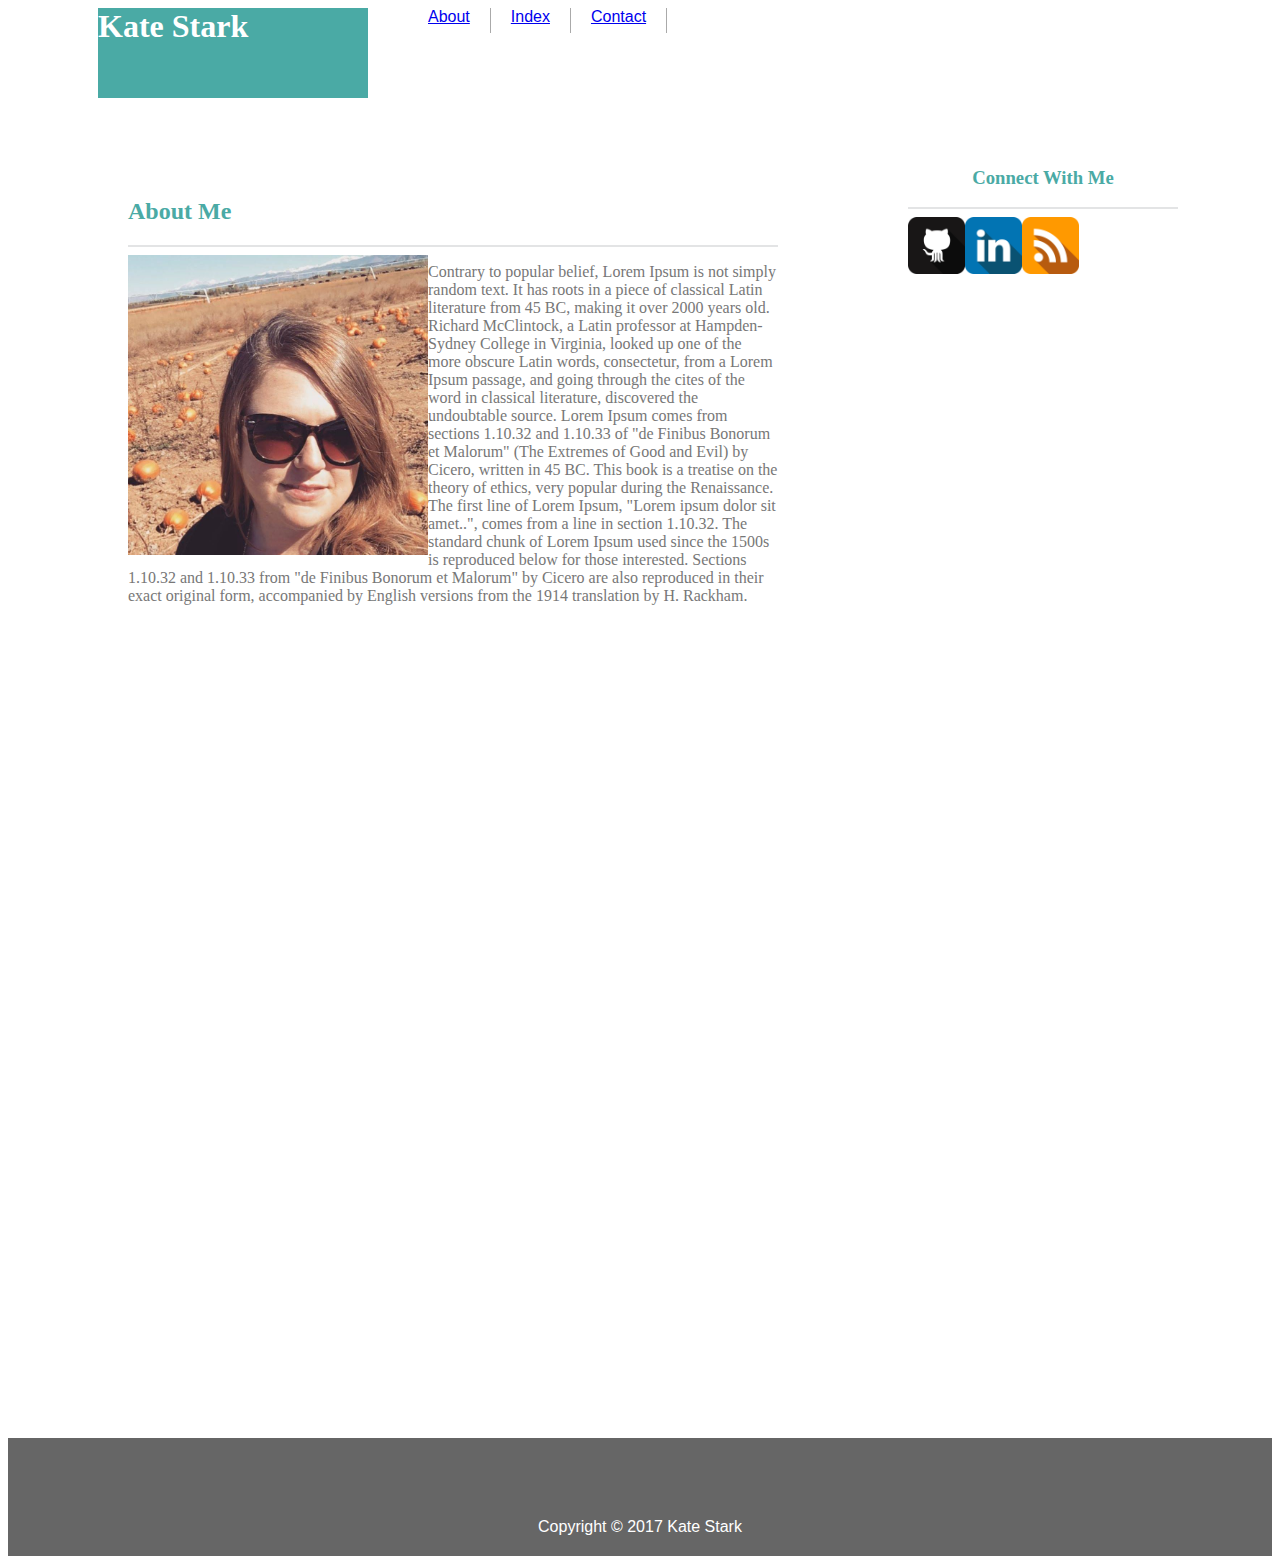
==== index.html @ 6118482b "Ititial commit" ====
<!DOCTYPE html>
<html lang="en">
<head>
	<meta charset="UTF-8">
	<title>Kate Stark Portfolio</title>
	<link rel="stylesheet" type="text/css" href="assets/css/style.css">
</head>
<body>
	<header>
		<h1 class="name"> Kate Stark </h1>
		<ul class="links">
			<li><a href="portfolio.html"> About </a></li>
			<li><a href="index.html"> Index </a></li>
			<li><a href="contact.html"> Contact </a></li>
		</ul>
	</header>
	<div class="main">
		<div id= "aboutme">
			<h2> About Me </h2>
			<hr>
				<img src="assets/images/profile.jpg" alt="Kate Profile Picture" height="300px" width="300px">
				<p>Contrary to popular belief, Lorem Ipsum is not simply random text. It has roots in a piece of classical Latin literature from 45 BC, making it over 2000 years old. Richard McClintock, a Latin professor at Hampden-Sydney College in Virginia, looked up one of the more obscure Latin words, consectetur, from a Lorem Ipsum passage, and going through the cites of the word in classical literature, discovered the undoubtable source. Lorem Ipsum comes from sections 1.10.32 and 1.10.33 of "de Finibus Bonorum et Malorum" (The Extremes of Good and Evil) by Cicero, written in 45 BC. This book is a treatise on the theory of ethics, very popular during the Renaissance. The first line of Lorem Ipsum, "Lorem ipsum dolor sit amet..", comes from a line in section 1.10.32.
				The standard chunk of Lorem Ipsum used since the 1500s is reproduced below for those interested. Sections 1.10.32 and 1.10.33 from "de Finibus Bonorum et Malorum" by Cicero are also reproduced in their exact original form, accompanied by English versions from the 1914 translation by H. Rackham.</p>
		</div>
		<div class="connect">
			<h3> Connect With Me </h3>
			<hr>
				<a class="linkimg" href="https://github.com/KStark13">
				<img src="assets/images/github.png" alt="Github" height="57px" width="57px">
				</a>
				<a class="linkimg" href="https://www.linkedin.com/in/katherine-stark-036893145">
				<img src="assets/images/linkedin.png" alt="Linkedin" height="57px" width="57px">
				</a>
				<a class="linkimg" href="https://stackoverflow.com/users/8611767/kate-stark">
				<img src="assets/images/stackoverflow.png" alt="Stack Overflow" height="57" width="57px">
				</a>
		</div>
	</div>
</body>
<footer> Copyright &#169; 2017 Kate Stark </footer>
</html>
---- assets/css/style.css ----
header {
	background-color: #fff;
	margin: 0;
	height: 90px;
	padding-left: 90px;
	border: #cccccc;
}

ul {
  text-align: right;
  overflow: auto;
  list-style-type: none;
  margin: 0;
}

li {

  font-family: 'Arial', 'Helvetica Neue', Helvetica, sans-serif;
  color: #777777;
  height: 25px;
  float: left;
  margin-right: 0px;
  border-right: 1px solid #aaa;
  padding: 0 20px;
}
.name {
	background-color: #4aaaa5;
	color: white;
	float: left;
	font-family: 'Georgia', Times, Times New Roman, serif;
	height: 90px;
	width: 270px;
	margin-left: 90px;
	margin: 0;
}
hr {
	background-color: #e3e4e5;
	height: 2px;
	border: 0;
}
.main {
	position: relative;
	background-image: url(file:///C:/Users/kates/Documents/BootCamp/Week%201/Basic-Portfolio/assets/images/intersection.png);
	height: 1340px;
	margin-top: 0;
}
#aboutme {
	position: absolute;
	color: #4aaaa5;
	background-color: #fff;
	width:650px;
	height: 500px;
	padding: 30px;
	margin-top: 50px;
	margin-left: 90px;
	border-top: 2px;
	border-top-color: #e3e4e5;
}
p {
	color: #777777;
}
img {
	float: left;
}
.connect {
	position: absolute;
	color: #4aaaa5;
	text-align: center;
	background-color: white;
	width: 270px;
	height: 270px;
	top: 50px;
	margin-left: 900px;
}
footer {
	background-color: #666666;
	color: white;
	  font-family: 'Arial', 'Helvetica Neue', Helvetica, sans-serif;
	text-align: center;
	padding-top: 80px;
	padding-bottom: 20px;
}
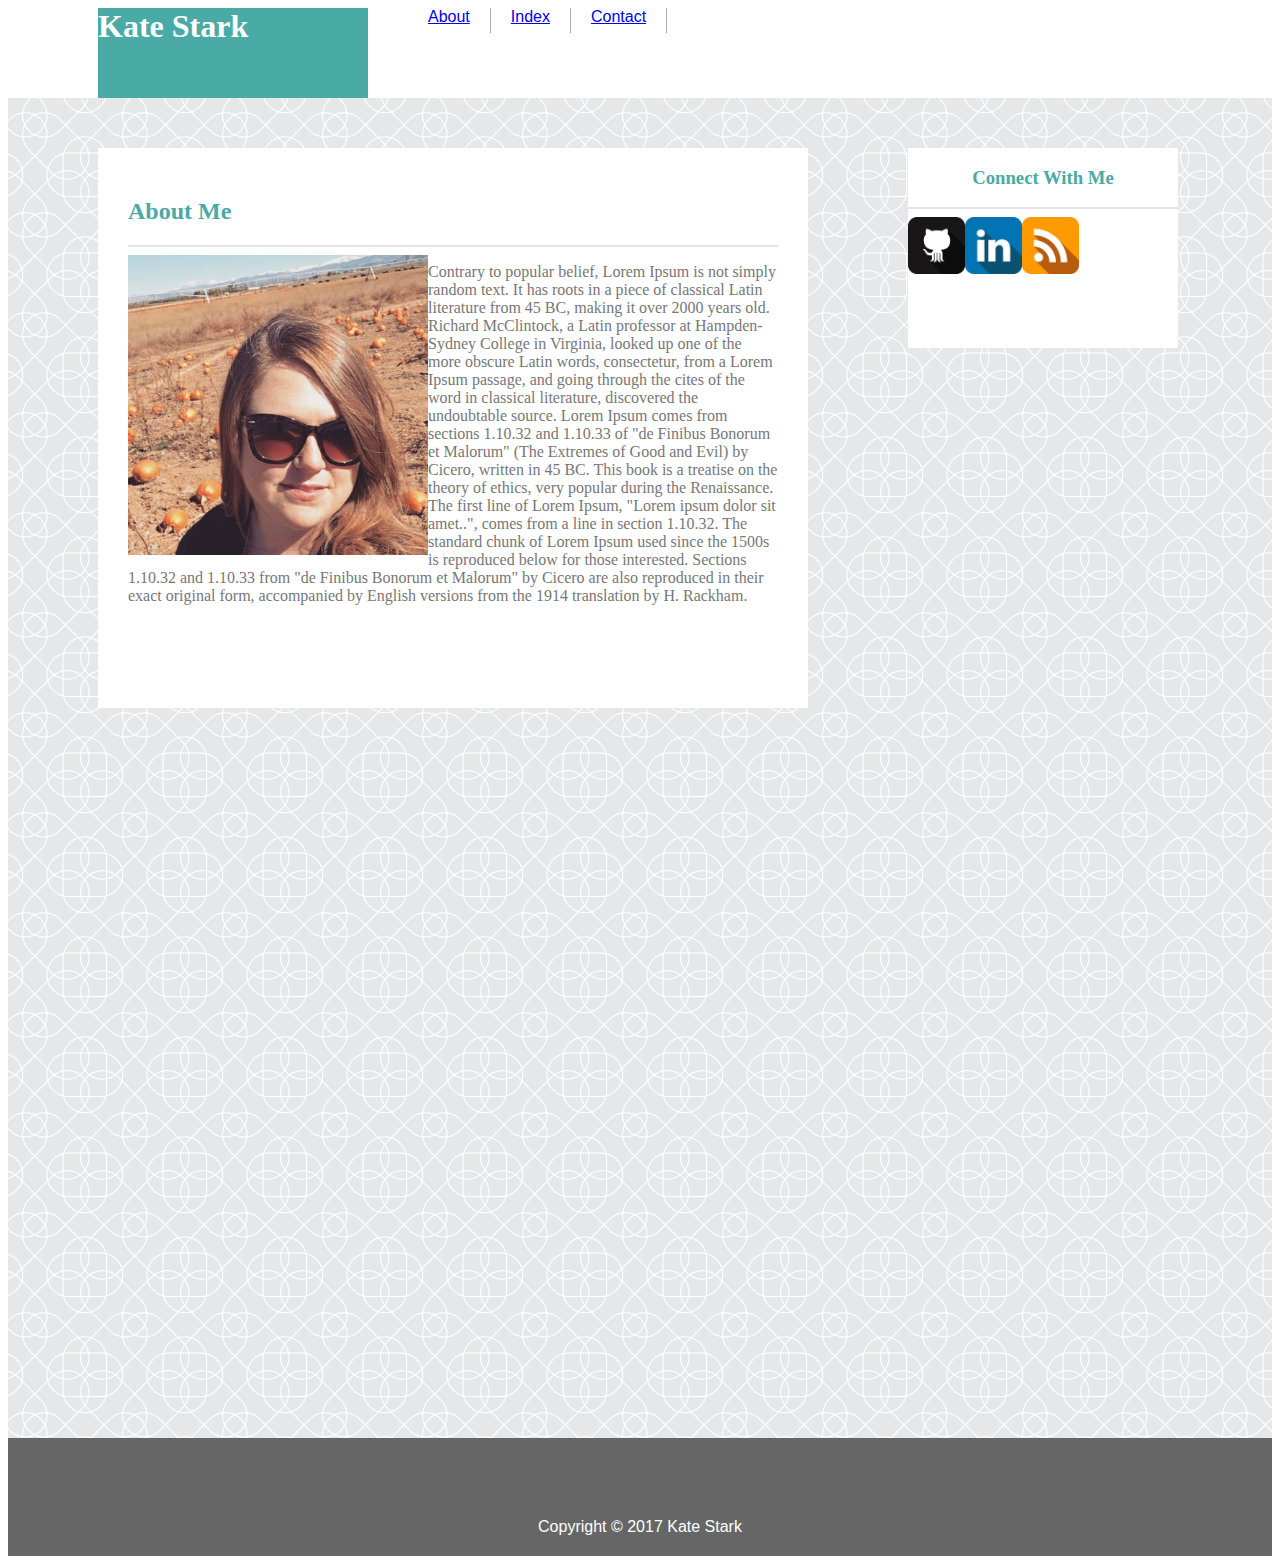
==== commit 95d02d31: "created static html and css styling" ====
--- a/index.html
+++ b/index.html
@@ -25,15 +25,17 @@
 		<div class="connect">
 			<h3> Connect With Me </h3>
 			<hr>
-				<a class="linkimg" href="https://github.com/KStark13">
-				<img src="assets/images/github.png" alt="Github" height="57px" width="57px">
-				</a>
-				<a class="linkimg" href="https://www.linkedin.com/in/katherine-stark-036893145">
-				<img src="assets/images/linkedin.png" alt="Linkedin" height="57px" width="57px">
-				</a>
-				<a class="linkimg" href="https://stackoverflow.com/users/8611767/kate-stark">
-				<img src="assets/images/stackoverflow.png" alt="Stack Overflow" height="57" width="57px">
-				</a>
+				<div class= "linkimg">
+					<a href="https://github.com/KStark13">
+					<img src="assets/images/github.png" alt="Github" height="57px" width="57px">
+					</a>
+					<a  href="https://www.linkedin.com/in/katherine-stark-036893145">
+					<img src="assets/images/linkedin.png" alt="Linkedin" height="57px" width="57px">
+					</a>
+					<a href="https://stackoverflow.com/users/8611767/kate-stark">
+					<img src="assets/images/stackoverflow.png" alt="Stack Overflow" height="57" width="57px">
+					</a>
+				</div>
 		</div>
 	</div>
 </body>
--- a/assets/css/style.css
+++ b/assets/css/style.css
@@ -14,7 +14,6 @@
 }
 
 li {
-
   font-family: 'Arial', 'Helvetica Neue', Helvetica, sans-serif;
   color: #777777;
   height: 25px;
@@ -22,6 +21,9 @@
   margin-right: 0px;
   border-right: 1px solid #aaa;
   padding: 0 20px;
+}
+.links {
+	color: #4aaaa5;
 }
 .name {
 	background-color: #4aaaa5;
@@ -40,7 +42,7 @@
 }
 .main {
 	position: relative;
-	background-image: url(file:///C:/Users/kates/Documents/BootCamp/Week%201/Basic-Portfolio/assets/images/intersection.png);
+	background-image: url("../images/intersection.png");
 	height: 1340px;
 	margin-top: 0;
 }
@@ -68,9 +70,14 @@
 	text-align: center;
 	background-color: white;
 	width: 270px;
-	height: 270px;
+	height: 200px;
 	top: 50px;
 	margin-left: 900px;
+
+}
+.linkimg {
+	border: 20px;
+
 }
 footer {
 	background-color: #666666;
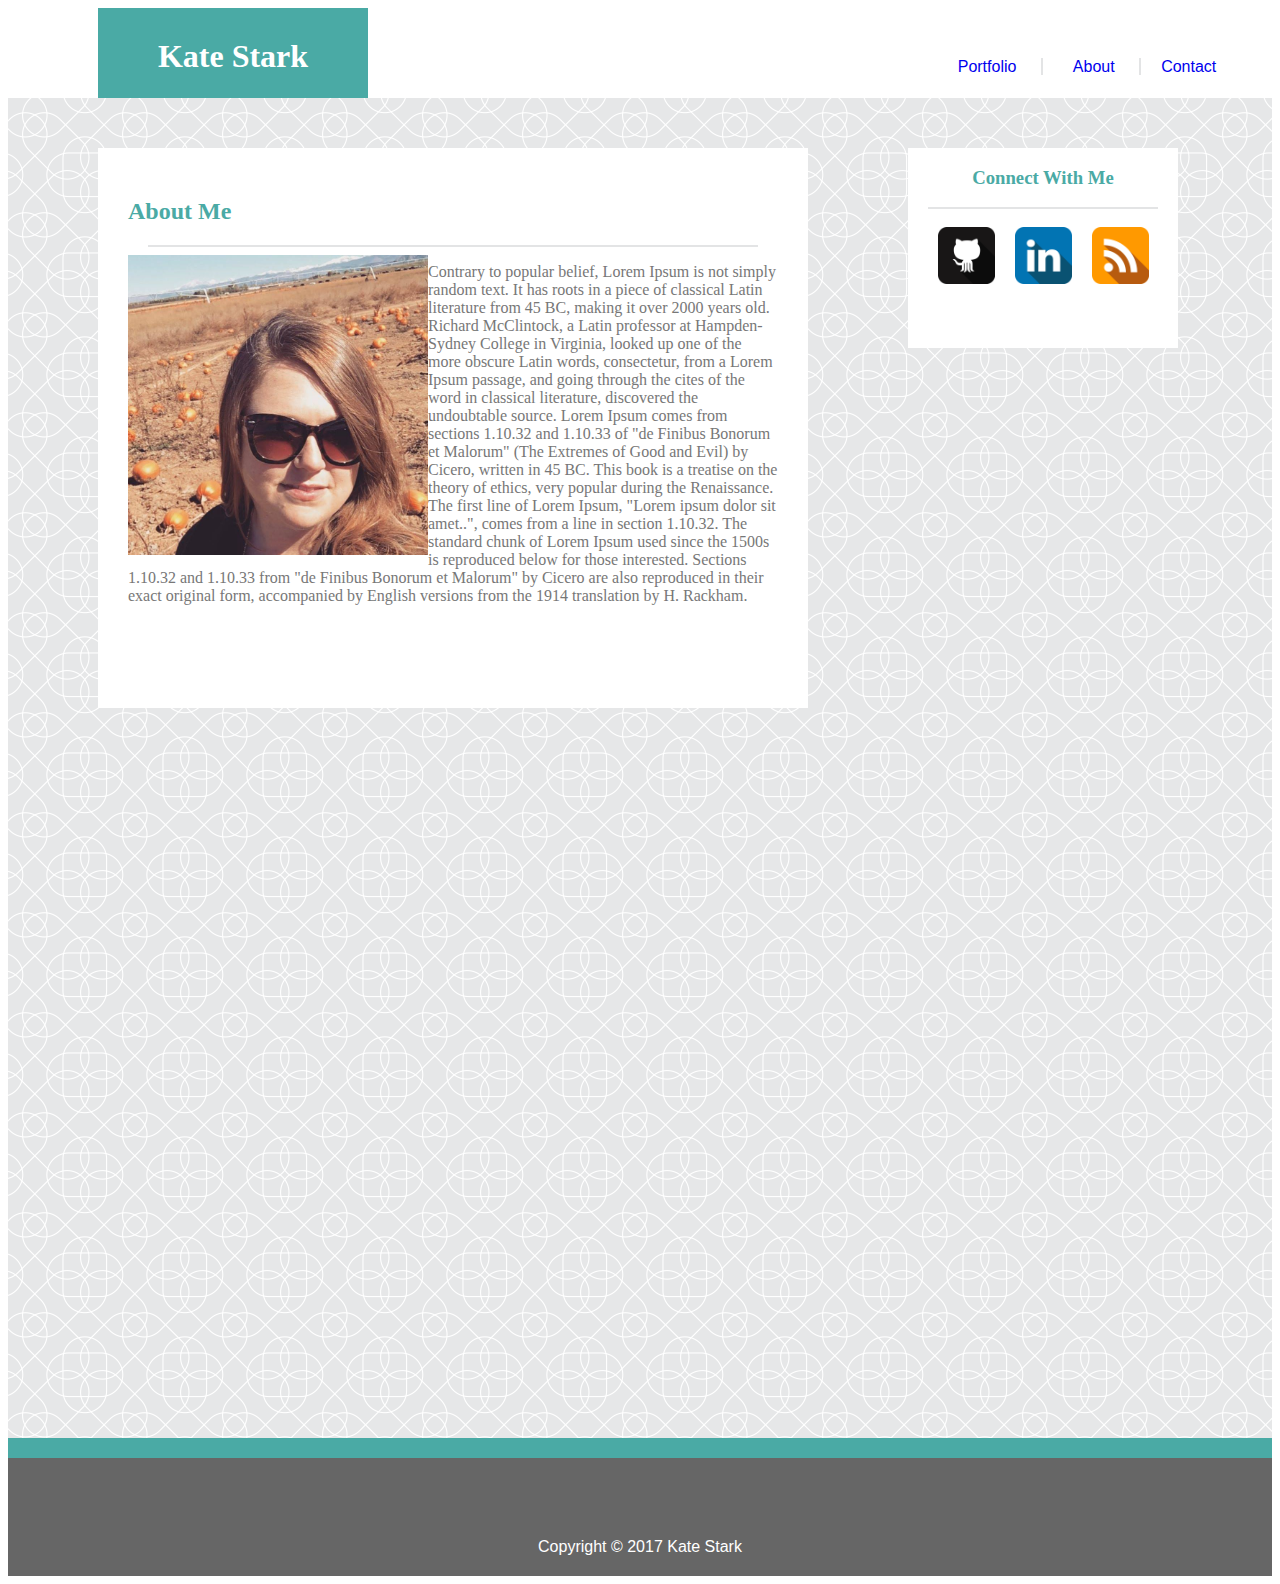
==== commit 85bc6df4: "final updates" ====
--- a/index.html
+++ b/index.html
@@ -8,11 +8,11 @@
 <body>
 	<header>
 		<h1 class="name"> Kate Stark </h1>
-		<ul class="links">
-			<li><a href="portfolio.html"> About </a></li>
-			<li><a href="index.html"> Index </a></li>
-			<li><a href="contact.html"> Contact </a></li>
-		</ul>
+			<div class="links">
+			<a class="link1" href="portfolio.html"> Portfolio </a>
+			<a class="link2" href="index.html"> About </a>
+			<a class="link3" href="contact.html"> Contact </a>
+			</div>
 	</header>
 	<div class="main">
 		<div id= "aboutme">
@@ -26,15 +26,21 @@
 			<h3> Connect With Me </h3>
 			<hr>
 				<div class= "linkimg">
-					<a href="https://github.com/KStark13">
-					<img src="assets/images/github.png" alt="Github" height="57px" width="57px">
-					</a>
-					<a  href="https://www.linkedin.com/in/katherine-stark-036893145">
-					<img src="assets/images/linkedin.png" alt="Linkedin" height="57px" width="57px">
-					</a>
-					<a href="https://stackoverflow.com/users/8611767/kate-stark">
-					<img src="assets/images/stackoverflow.png" alt="Stack Overflow" height="57" width="57px">
-					</a>
+					<div class="github">
+						<a  href="https://github.com/KStark13">
+						<img src="assets/images/github.png" alt="Github" height="57px" width="57px">
+						</a>
+					</div>
+					<div class="linkedin">
+						<a href="https://www.linkedin.com/in/katherine-stark-036893145">
+						<img src="assets/images/linkedin.png" alt="Linkedin" height="57px" width="57px">
+						</a>
+					</div>
+					<div class="stack">
+						<a href="https://stackoverflow.com/users/8611767/kate-stark">
+						<img src="assets/images/stackoverflow.png" alt="Stack Overflow" height="57px" width="57px">
+						</a>
+					</div>
 				</div>
 		</div>
 	</div>
--- a/assets/css/style.css
+++ b/assets/css/style.css
@@ -1,3 +1,4 @@
+
 header {
 	background-color: #fff;
 	margin: 0;
@@ -5,47 +6,77 @@
 	padding-left: 90px;
 	border: #cccccc;
 }
-
-ul {
-  text-align: right;
-  overflow: auto;
-  list-style-type: none;
-  margin: 0;
-}
-
-li {
-  font-family: 'Arial', 'Helvetica Neue', Helvetica, sans-serif;
-  color: #777777;
-  height: 25px;
-  float: left;
-  margin-right: 0px;
-  border-right: 1px solid #aaa;
-  padding: 0 20px;
-}
-.links {
-	color: #4aaaa5;
-}
-.name {
-	background-color: #4aaaa5;
-	color: white;
-	float: left;
-	font-family: 'Georgia', Times, Times New Roman, serif;
-	height: 90px;
-	width: 270px;
-	margin-left: 90px;
-	margin: 0;
-}
-hr {
-	background-color: #e3e4e5;
-	height: 2px;
-	border: 0;
-}
 .main {
 	position: relative;
 	background-image: url("../images/intersection.png");
 	height: 1340px;
 	margin-top: 0;
 }
+footer {
+	background-color: #666666;
+	color: white;
+	font-family: 'Arial', 'Helvetica Neue', Helvetica, sans-serif;
+	text-align: center;
+	padding-top: 80px;
+	padding-bottom: 20px;
+	border-top-style: solid;
+	border-top-color: #4aaaa5;
+	border-top-width: 20px;
+}
+
+.name {
+	background-color: #4aaaa5;
+	color: white;
+	float: left;
+	text-align: center;
+	font-family: 'Georgia', Times, Times New Roman, serif;
+	height: 90px;
+	width: 270px;
+	padding-top: 30px;
+	padding-bottom: 30px;
+	margin-left: 90px;
+	margin: 0;
+}
+.links {
+	float: right;
+	text-align: center;
+	height: 20px;
+	width: 280px;
+	margin-top: 50px;
+	margin-right: 50px;
+}
+.link1 {
+	border-right-style: solid;
+	border-right-width: 2px;
+	border-right-color: #e3e4e5;
+	padding-right: 20px;
+	margin: 10px;
+	margin-top: 50px;
+}
+.link2 {
+	border-right-style: solid;
+	border-right-width: 2px;
+	border-right-color: #e3e4e5;
+	padding-left: 20px;
+	padding-right: 20px;
+}
+.link3 {
+	padding-left: 20px;
+}
+
+a:link {
+	text-decoration: none;
+	font-family: 'Arial', 'Helvetica Neue', Helvetica, sans-serif;
+}
+
+hr {
+	background-color: #e3e4e5;
+	height: 2px;
+	border: 0;
+	margin-right: 20px;
+	margin-left: 20px;
+}
+
 #aboutme {
 	position: absolute;
 	color: #4aaaa5;
@@ -58,6 +89,7 @@
 	border-top: 2px;
 	border-top-color: #e3e4e5;
 }
+
 p {
 	color: #777777;
 }
@@ -76,14 +108,207 @@
 
 }
 .linkimg {
-	border: 20px;
-
-}
-footer {
-	background-color: #666666;
-	color: white;
-	  font-family: 'Arial', 'Helvetica Neue', Helvetica, sans-serif;
-	text-align: center;
-	padding-top: 80px;
-	padding-bottom: 20px;
+	position: absolute;
+	background-color: white;
+	margin-left: 20px;
+
+}
+.github {
+	float: left;
+	margin: 10px;
+	
+}
+.linkedin {
+	float: left;
+	margin: 10px;
+
+}
+.stack {
+	float: left;
+	margin: 10px;
+
+}
+
+#contact {
+	position: absolute;
+	color: #4aaaa5;
+	background-color: #fff;
+	width:650px;
+	height: 500px;
+	padding: 30px;
+	margin-top: 50px;
+	margin-left: 90px;
+	border-top: 2px;
+	border-top-color: #e3e4e5;
+}
+#portfolio {
+	position: absolute;
+	color: #4aaaa5;
+	background-color: #fff;
+	width:650px;
+	height: 500px;
+	padding: 30px;
+	margin-top: 50px;
+	margin-left: 90px;
+	border-top: 2px;
+	border-top-color: #e3e4e5;
+}
+.form {
+	color: gray;
+	font-family: 'Arial', 'Helvetica Neue', Helvetica, sans-serif;
+
+}
+#name {
+	width: 100%;
+	height: 20px;
+	margin-top: 10px;
+	margin-bottom: 10px;
+	color: #e3e4e5;
+	padding-left: 10px;
+}
+
+#email {
+	width: 100%;
+	height: 20px;
+	margin-top: 10px;
+	margin-bottom: 10px;
+	color: #e3e4e5;
+	padding-left: 10px;
+}
+
+#message {
+	height: 150px;
+	width: 100%;
+	margin-top: 10px;
+	margin-bottom: 10px;
+}
+
+#submit {
+	color: white;
+	background-color: #4aaaa5;
+	border: 0;
+	height: 30px;
+	width: 100px;
+	font-size: 16px;
+}
+
+#portfolio {
+	height: 800px;
+}
+
+#box1 {
+	position: relative;
+	height: 220px;
+	background-color: white;
+	margin: 25px;
+}
+#hangman {
+	position: absolute;
+	margin-top: 10px;
+	margin-bottom:  10px;
+	margin-left: 70px;
+	z-index: 1;
+}
+#hangmantext {
+	position: absolute;
+	background-color: #4aaaa5;
+	color: white;
+	text-align: center;
+	font-size: 20px;
+	height: 40px;
+	width: 200px;
+	padding-top: 10px;
+	margin-left: 70px;
+	margin-top: 150px;
+	z-index: 2;
+}
+#rpggame {
+	position: absolute;
+	margin-top: 10px;
+	margin-bottom:  10px;
+	margin-left: 330px;
+	z-index: 1;
+}
+#rpggametext {
+	position: absolute;
+	background-color: #4aaaa5;
+	color: white;
+	text-align: center;
+	font-size: 20px;
+	height: 40px;
+	width: 200px;
+	padding-top: 10px;
+	margin-left: 330px;
+	margin-top: 150px;
+	z-index: 2;
+}
+
+#box2 {
+	position: relative;
+	height: 220px;
+	background-color: white;
+	margin: 25px;
+}
+#trivia {
+	position: absolute;
+	margin-top: 10px;
+	margin-bottom:  10px;
+	margin-left: 70px;
+	z-index: 1;
+}
+#triviagametext {
+	position: absolute;
+	background-color: #4aaaa5;
+	color: white;
+	text-align: center;
+	font-size: 20px;
+	height: 40px;
+	width: 200px;
+	padding-top: 10px;
+	margin-top: 140px;
+	z-index: 2;
+}
+
+#widget {
+	position: absolute;
+	margin-top: 10px;
+	margin-bottom:  10px;
+	margin-left: 330px;
+	z-index: 1;
+}
+#widgettext {
+	position: absolute;
+	background-color: #4aaaa5;
+	color: white;
+	text-align: center;
+	font-size: 20px;
+	height: 40px;
+	width: 200px;
+	padding-top: 10px;
+	margin-top: 140px;
+	z-index: 2;
+}
+#box3 {
+	height: 220px;
+	background-color: white;
+	margin: 25px;
+}
+#RPS {
+	position: absolute;
+	margin-top: 10px;
+	margin-bottom:  10px;
+	margin-left: 70px;
+	z-index: 1;
+}
+#RPStext {
+	position: absolute;
+	background-color: #4aaaa5;
+	color: white;
+	text-align: center;
+	font-size: 20px;
+	height: 40px;
+	width: 200px;
+	padding-top: 10px;
+	margin-top: 140px;
+	z-index: 2;
 }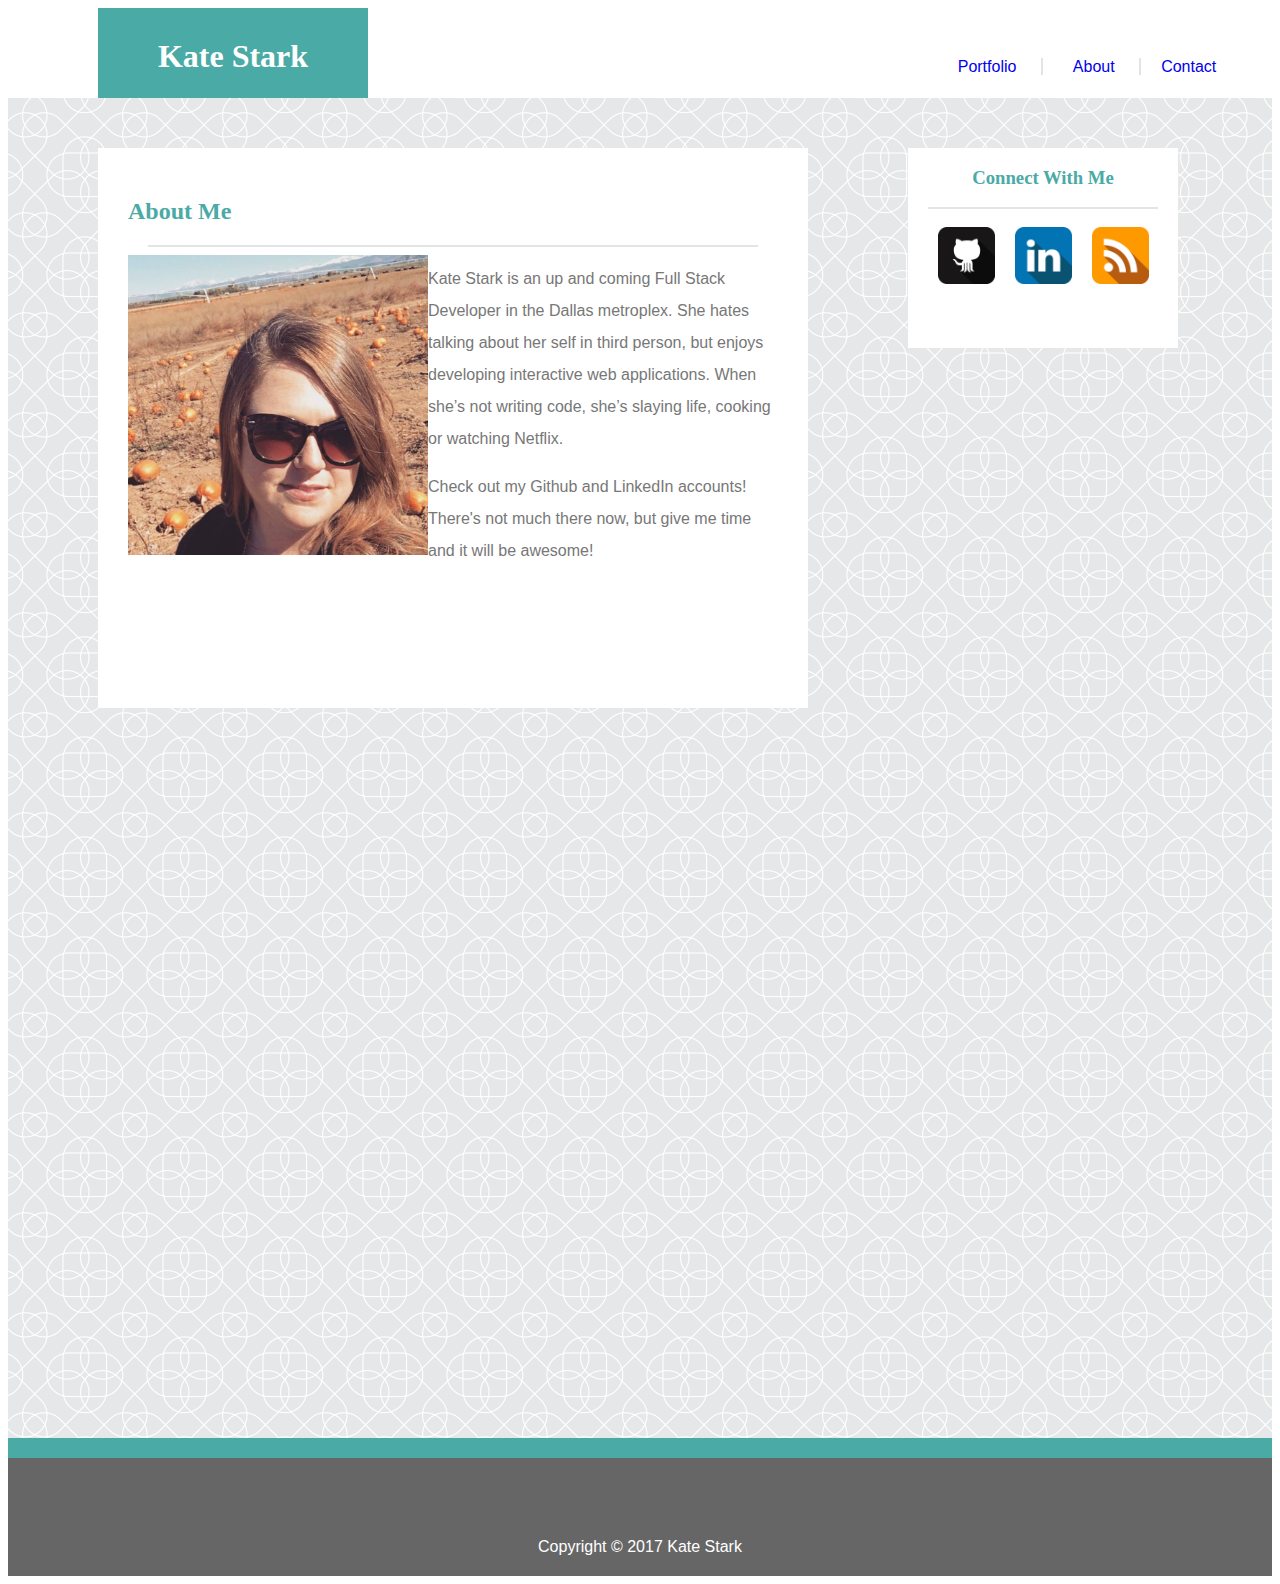
==== commit 8bd0cbca: "Final Updates take 2" ====
--- a/index.html
+++ b/index.html
@@ -19,8 +19,8 @@
 			<h2> About Me </h2>
 			<hr>
 				<img src="assets/images/profile.jpg" alt="Kate Profile Picture" height="300px" width="300px">
-				<p>Contrary to popular belief, Lorem Ipsum is not simply random text. It has roots in a piece of classical Latin literature from 45 BC, making it over 2000 years old. Richard McClintock, a Latin professor at Hampden-Sydney College in Virginia, looked up one of the more obscure Latin words, consectetur, from a Lorem Ipsum passage, and going through the cites of the word in classical literature, discovered the undoubtable source. Lorem Ipsum comes from sections 1.10.32 and 1.10.33 of "de Finibus Bonorum et Malorum" (The Extremes of Good and Evil) by Cicero, written in 45 BC. This book is a treatise on the theory of ethics, very popular during the Renaissance. The first line of Lorem Ipsum, "Lorem ipsum dolor sit amet..", comes from a line in section 1.10.32.
-				The standard chunk of Lorem Ipsum used since the 1500s is reproduced below for those interested. Sections 1.10.32 and 1.10.33 from "de Finibus Bonorum et Malorum" by Cicero are also reproduced in their exact original form, accompanied by English versions from the 1914 translation by H. Rackham.</p>
+				<p>Kate Stark is an up and coming Full Stack Developer in the Dallas metroplex.  She hates talking about her self in third person, but enjoys developing interactive web applications.  When she’s not writing code, she’s slaying life, cooking or watching Netflix.  </p>
+				<p>Check out my Github and LinkedIn accounts! There's not much there now, but give me time and it will be awesome!</p>
 		</div>
 		<div class="connect">
 			<h3> Connect With Me </h3>
--- a/assets/css/style.css
+++ b/assets/css/style.css
@@ -92,6 +92,9 @@
 
 p {
 	color: #777777;
+	font-family: 'Arial', 'Helvetica Neue', Helvetica, sans-serif;
+	line-height: 200%;
+
 }
 img {
 	float: left;
